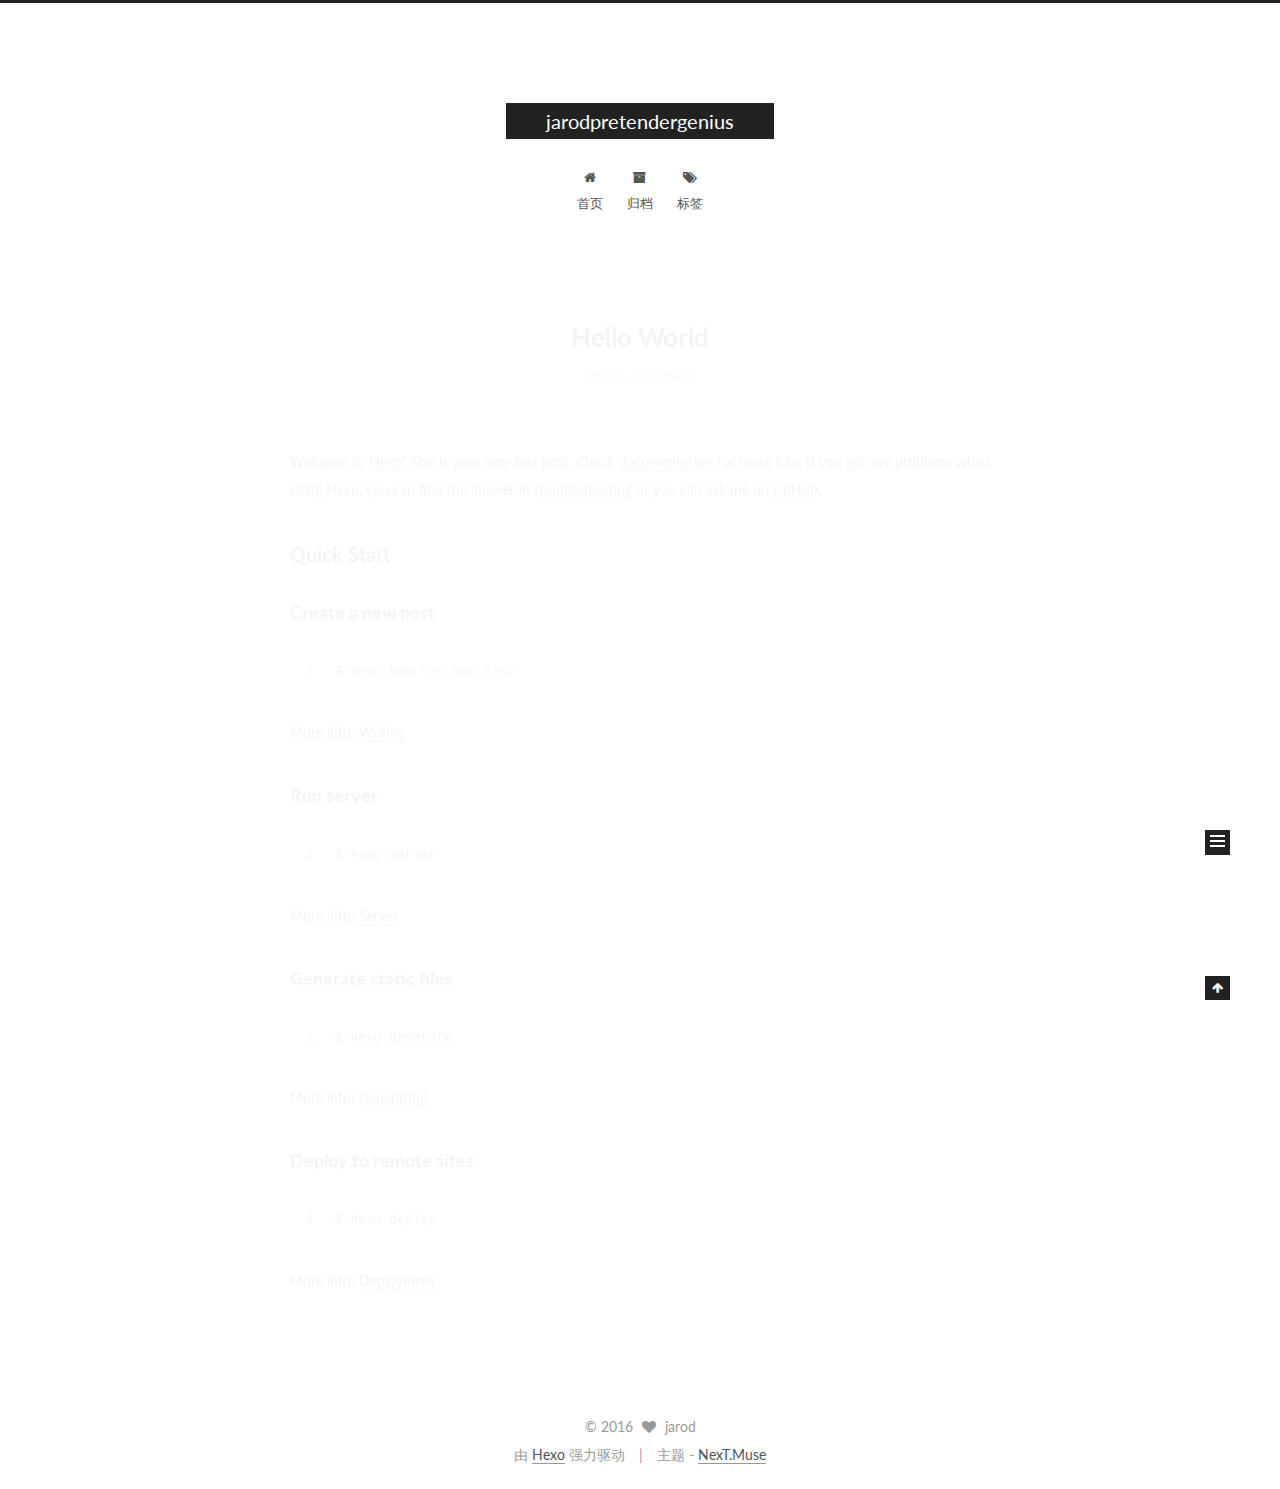
==== index.html @ 6a5ca610 "Site updated: 2016-05-07 13:34:23" ====
<!doctype html>



  


<html class="theme-next muse use-motion">
<head>
  <meta charset="UTF-8"/>
<meta http-equiv="X-UA-Compatible" content="IE=edge,chrome=1" />
<meta name="viewport" content="width=device-width, initial-scale=1, maximum-scale=1"/>



<meta http-equiv="Cache-Control" content="no-transform" />
<meta http-equiv="Cache-Control" content="no-siteapp" />












  <link href="/vendors/fancybox/source/jquery.fancybox.css?v=2.1.5" rel="stylesheet" type="text/css"/>




  
  
  
  

  
    
    
  

  

  

  

  

  
    
    
    <link href="//fonts.googleapis.com/css?family=Lato:300,300italic,400,400italic,700,700italic&subset=latin,latin-ext" rel="stylesheet" type="text/css">
  




<link href="/vendors/font-awesome/css/font-awesome.min.css?v=4.4.0" rel="stylesheet" type="text/css" />

<link href="/css/main.css?v=5.0.1" rel="stylesheet" type="text/css" />


  <meta name="keywords" content="Hexo, NexT" />








  <link rel="shortcut icon" type="image/x-icon" href="/favicon.ico?v=5.0.1" />






<meta name="description">
<meta property="og:type" content="website">
<meta property="og:title" content="jarodpretendergenius">
<meta property="og:url" content="http://yoursite.com/index.html">
<meta property="og:site_name" content="jarodpretendergenius">
<meta property="og:description">
<meta name="twitter:card" content="summary">
<meta name="twitter:title" content="jarodpretendergenius">
<meta name="twitter:description">



<script type="text/javascript" id="hexo.configuration">
  var NexT = window.NexT || {};
  var CONFIG = {
    scheme: 'Muse',
    sidebar: {"position":"left","display":"post"},
    fancybox: true,
    motion: true,
    duoshuo: {
      userId: 0,
      author: '博主'
    }
  };
</script>

  <title> jarodpretendergenius </title>
</head>

<body itemscope itemtype="http://schema.org/WebPage" lang="zh-Hans">

  










  
  
    
  

  <div class="container one-collumn sidebar-position-left 
   page-home 
 ">
    <div class="headband"></div>

    <header id="header" class="header" itemscope itemtype="http://schema.org/WPHeader">
      <div class="header-inner"><div class="site-meta ">
  

  <div class="custom-logo-site-title">
    <a href="/"  class="brand" rel="start">
      <span class="logo-line-before"><i></i></span>
      <span class="site-title">jarodpretendergenius</span>
      <span class="logo-line-after"><i></i></span>
    </a>
  </div>
  <p class="site-subtitle"></p>
</div>

<div class="site-nav-toggle">
  <button>
    <span class="btn-bar"></span>
    <span class="btn-bar"></span>
    <span class="btn-bar"></span>
  </button>
</div>

<nav class="site-nav">
  

  
    <ul id="menu" class="menu">
      
        
        <li class="menu-item menu-item-home">
          <a href="/" rel="section">
            
              <i class="menu-item-icon fa fa-home fa-fw"></i> <br />
            
            首页
          </a>
        </li>
      
        
        <li class="menu-item menu-item-archives">
          <a href="/archives" rel="section">
            
              <i class="menu-item-icon fa fa-archive fa-fw"></i> <br />
            
            归档
          </a>
        </li>
      
        
        <li class="menu-item menu-item-tags">
          <a href="/tags" rel="section">
            
              <i class="menu-item-icon fa fa-tags fa-fw"></i> <br />
            
            标签
          </a>
        </li>
      

      
    </ul>
  

  
</nav>

 </div>
    </header>

    <main id="main" class="main">
      <div class="main-inner">
        <div class="content-wrap">
          <div id="content" class="content">
            
  <section id="posts" class="posts-expand">
    
      

  
  

  
  
  

  <article class="post post-type-normal " itemscope itemtype="http://schema.org/Article">

    
      <header class="post-header">

        
        
          <h1 class="post-title" itemprop="name headline">
            
            
              
                
                <a class="post-title-link" href="/2016/05/04/hello-world/" itemprop="url">
                  Hello World
                </a>
              
            
          </h1>
        

        <div class="post-meta">
          <span class="post-time">
            <span class="post-meta-item-icon">
              <i class="fa fa-calendar-o"></i>
            </span>
            <span class="post-meta-item-text">发表于</span>
            <time itemprop="dateCreated" datetime="2016-05-04T22:57:06+08:00" content="2016-05-04">
              2016-05-04
            </time>
          </span>

          

          
            
          

          

          
          

          
        </div>
      </header>
    


    <div class="post-body" itemprop="articleBody">

      
      

      
        
          
            <p>Welcome to <a href="https://hexo.io/" target="_blank" rel="external">Hexo</a>! This is your very first post. Check <a href="https://hexo.io/docs/" target="_blank" rel="external">documentation</a> for more info. If you get any problems when using Hexo, you can find the answer in <a href="https://hexo.io/docs/troubleshooting.html" target="_blank" rel="external">troubleshooting</a> or you can ask me on <a href="https://github.com/hexojs/hexo/issues" target="_blank" rel="external">GitHub</a>.</p>
<h2 id="Quick-Start"><a href="#Quick-Start" class="headerlink" title="Quick Start"></a>Quick Start</h2><h3 id="Create-a-new-post"><a href="#Create-a-new-post" class="headerlink" title="Create a new post"></a>Create a new post</h3><figure class="highlight bash"><table><tr><td class="gutter"><pre><span class="line">1</span><br></pre></td><td class="code"><pre><span class="line">$ hexo new <span class="string">"My New Post"</span></span><br></pre></td></tr></table></figure>
<p>More info: <a href="https://hexo.io/docs/writing.html" target="_blank" rel="external">Writing</a></p>
<h3 id="Run-server"><a href="#Run-server" class="headerlink" title="Run server"></a>Run server</h3><figure class="highlight bash"><table><tr><td class="gutter"><pre><span class="line">1</span><br></pre></td><td class="code"><pre><span class="line">$ hexo server</span><br></pre></td></tr></table></figure>
<p>More info: <a href="https://hexo.io/docs/server.html" target="_blank" rel="external">Server</a></p>
<h3 id="Generate-static-files"><a href="#Generate-static-files" class="headerlink" title="Generate static files"></a>Generate static files</h3><figure class="highlight bash"><table><tr><td class="gutter"><pre><span class="line">1</span><br></pre></td><td class="code"><pre><span class="line">$ hexo generate</span><br></pre></td></tr></table></figure>
<p>More info: <a href="https://hexo.io/docs/generating.html" target="_blank" rel="external">Generating</a></p>
<h3 id="Deploy-to-remote-sites"><a href="#Deploy-to-remote-sites" class="headerlink" title="Deploy to remote sites"></a>Deploy to remote sites</h3><figure class="highlight bash"><table><tr><td class="gutter"><pre><span class="line">1</span><br></pre></td><td class="code"><pre><span class="line">$ hexo deploy</span><br></pre></td></tr></table></figure>
<p>More info: <a href="https://hexo.io/docs/deployment.html" target="_blank" rel="external">Deployment</a></p>

          
        
      
    </div>

    <div>
      
    </div>

    <div>
      
    </div>

    <footer class="post-footer">
      

      

      
      
        <div class="post-eof"></div>
      
    </footer>
  </article>


    
  </section>

  


          </div>
          


          

        </div>
        
          
  
  <div class="sidebar-toggle">
    <div class="sidebar-toggle-line-wrap">
      <span class="sidebar-toggle-line sidebar-toggle-line-first"></span>
      <span class="sidebar-toggle-line sidebar-toggle-line-middle"></span>
      <span class="sidebar-toggle-line sidebar-toggle-line-last"></span>
    </div>
  </div>

  <aside id="sidebar" class="sidebar">
    <div class="sidebar-inner">

      

      

      <section class="site-overview sidebar-panel  sidebar-panel-active ">
        <div class="site-author motion-element" itemprop="author" itemscope itemtype="http://schema.org/Person">
          <img class="site-author-image" itemprop="image"
               src="/images/default_avatar.jpg"
               alt="jarod" />
          <p class="site-author-name" itemprop="name">jarod</p>
          <p class="site-description motion-element" itemprop="description"></p>
        </div>
        <nav class="site-state motion-element">
          <div class="site-state-item site-state-posts">
            <a href="/archives">
              <span class="site-state-item-count">1</span>
              <span class="site-state-item-name">日志</span>
            </a>
          </div>

          

          

        </nav>

        

        <div class="links-of-author motion-element">
          
        </div>

        
        

        
        

      </section>

      

    </div>
  </aside>


        
      </div>
    </main>

    <footer id="footer" class="footer">
      <div class="footer-inner">
        <div class="copyright" >
  
  &copy; 
  <span itemprop="copyrightYear">2016</span>
  <span class="with-love">
    <i class="fa fa-heart"></i>
  </span>
  <span class="author" itemprop="copyrightHolder">jarod</span>
</div>

<div class="powered-by">
  由 <a class="theme-link" href="http://hexo.io">Hexo</a> 强力驱动
</div>

<div class="theme-info">
  主题 -
  <a class="theme-link" href="https://github.com/iissnan/hexo-theme-next">
    NexT.Muse
  </a>
</div>

        

        
      </div>
    </footer>

    <div class="back-to-top">
      <i class="fa fa-arrow-up"></i>
    </div>
  </div>

  

<script type="text/javascript">
  if (Object.prototype.toString.call(window.Promise) !== '[object Function]') {
    window.Promise = null;
  }
</script>









  



  
  <script type="text/javascript" src="/vendors/jquery/index.js?v=2.1.3"></script>

  
  <script type="text/javascript" src="/vendors/fastclick/lib/fastclick.min.js?v=1.0.6"></script>

  
  <script type="text/javascript" src="/vendors/jquery_lazyload/jquery.lazyload.js?v=1.9.7"></script>

  
  <script type="text/javascript" src="/vendors/velocity/velocity.min.js?v=1.2.1"></script>

  
  <script type="text/javascript" src="/vendors/velocity/velocity.ui.min.js?v=1.2.1"></script>

  
  <script type="text/javascript" src="/vendors/fancybox/source/jquery.fancybox.pack.js?v=2.1.5"></script>


  


  <script type="text/javascript" src="/js/src/utils.js?v=5.0.1"></script>

  <script type="text/javascript" src="/js/src/motion.js?v=5.0.1"></script>



  
  

  

  


  <script type="text/javascript" src="/js/src/bootstrap.js?v=5.0.1"></script>



  



  



  
  
  

  

  

</body>
</html>
---- css/main.css ----
/* normalize.css v3.0.2 | MIT License | git.io/normalize */
html {
  font-family: sans-serif; /* 1 */
  -ms-text-size-adjust: 100%; /* 2 */
  -webkit-text-size-adjust: 100%; /* 2 */
}
body {
  margin: 0;
}
article,
aside,
details,
figcaption,
figure,
footer,
header,
hgroup,
main,
menu,
nav,
section,
summary {
  display: block;
}
audio,
canvas,
progress,
video {
  display: inline-block; /* 1 */
  vertical-align: baseline; /* 2 */
}
audio:not([controls]) {
  display: none;
  height: 0;
}
[hidden],
template {
  display: none;
}
a {
  background-color: transparent;
}
a:active,
a:hover {
  outline: 0;
}
abbr[title] {
  border-bottom: 1px dotted;
}
b,
strong {
  font-weight: bold;
}
dfn {
  font-style: italic;
}
h1 {
  font-size: 2em;
  margin: 0.67em 0;
}
mark {
  background: #ff0;
  color: #000;
}
small {
  font-size: 80%;
}
sub,
sup {
  font-size: 75%;
  line-height: 0;
  position: relative;
  vertical-align: baseline;
}
sup {
  top: -0.5em;
}
sub {
  bottom: -0.25em;
}
img {
  border: 0;
}
svg:not(:root) {
  overflow: hidden;
}
figure {
  margin: 1em 40px;
}
hr {
  -moz-box-sizing: content-box;
  box-sizing: content-box;
  height: 0;
}
pre {
  overflow: auto;
}
code,
kbd,
pre,
samp {
  font-family: monospace, monospace;
  font-size: 1em;
}
button,
input,
optgroup,
select,
textarea {
  color: inherit; /* 1 */
  font: inherit; /* 2 */
  margin: 0; /* 3 */
}
button {
  overflow: visible;
}
button,
select {
  text-transform: none;
}
button,
html input[type="button"],
input[type="reset"],
input[type="submit"] {
  -webkit-appearance: button; /* 2 */
  cursor: pointer; /* 3 */
}
button[disabled],
html input[disabled] {
  cursor: default;
}
button::-moz-focus-inner,
input::-moz-focus-inner {
  border: 0;
  padding: 0;
}
input {
  line-height: normal;
}
input[type="checkbox"],
input[type="radio"] {
  box-sizing: border-box; /* 1 */
  padding: 0; /* 2 */
}
input[type="number"]::-webkit-inner-spin-button,
input[type="number"]::-webkit-outer-spin-button {
  height: auto;
}
input[type="search"] {
  -webkit-appearance: textfield; /* 1 */
  -moz-box-sizing: content-box;
  -webkit-box-sizing: content-box; /* 2 */
  box-sizing: content-box;
}
input[type="search"]::-webkit-search-cancel-button,
input[type="search"]::-webkit-search-decoration {
  -webkit-appearance: none;
}
fieldset {
  border: 1px solid #c0c0c0;
  margin: 0 2px;
  padding: 0.35em 0.625em 0.75em;
}
legend {
  border: 0; /* 1 */
  padding: 0; /* 2 */
}
textarea {
  overflow: auto;
}
optgroup {
  font-weight: bold;
}
table {
  border-collapse: collapse;
  border-spacing: 0;
}
td,
th {
  padding: 0;
}
::selection {
  background: #262a30;
  color: #fff;
}
body {
  position: relative;
  font-family: 'Lato', "PingFang SC", "Microsoft YaHei", sans-serif;
  font-size: 14px;
  line-height: 2;
  color: #555;
  background: #fff;
}
@media (max-width: 767px) {
  body {
    padding-right: 0 !important;
  }
}
@media (min-width: 768px) and (max-width: 991px) {
  body {
    padding-right: 0 !important;
  }
}
@media (min-width: 1600px) {
  body {
    font-size: 16px;
  }
}
h1,
h2,
h3,
h4,
h5,
h6 {
  margin: 0;
  padding: 0;
  font-weight: bold;
  line-height: 1.5;
  font-family: 'Lato', "PingFang SC", "Microsoft YaHei", sans-serif;
}
h2,
h3,
h4,
h5,
h6 {
  margin: 20px 0 15px;
}
h1 {
  font-size: 22px;
}
@media (max-width: 767px) {
  h1 {
    font-size: 18px;
  }
}
h2 {
  font-size: 20px;
}
@media (max-width: 767px) {
  h2 {
    font-size: 16px;
  }
}
h3 {
  font-size: 18px;
}
@media (max-width: 767px) {
  h3 {
    font-size: 14px;
  }
}
h4 {
  font-size: 16px;
}
@media (max-width: 767px) {
  h4 {
    font-size: 12px;
  }
}
h5 {
  font-size: 14px;
}
@media (max-width: 767px) {
  h5 {
    font-size: 10px;
  }
}
h6 {
  font-size: 12px;
}
@media (max-width: 767px) {
  h6 {
    font-size: 8px;
  }
}
p {
  margin: 0 0 25px 0;
}
a {
  color: #555;
  text-decoration: none;
  border-bottom: 1px solid #999;
  word-wrap: break-word;
}
a:hover {
  color: #222;
  border-bottom-color: #222;
}
ul {
  list-style: none;
}
blockquote {
  margin: 0;
  padding: 0;
}
img {
  display: block;
  margin: auto;
  max-width: 100%;
  height: auto;
}
hr {
  margin: 40px 0;
  height: 3px;
  border: none;
  background-color: #ddd;
  background-image: repeating-linear-gradient(-45deg, #fff, #fff 4px, transparent 4px, transparent 8px);
}
blockquote {
  padding: 0 15px;
  color: #666;
  border-left: 4px solid #ddd;
}
blockquote cite::before {
  content: "-";
  padding: 0 5px;
}
dt {
  font-weight: 700;
}
dd {
  margin: 0;
  padding: 0;
}
.text-left {
  text-align: left;
}
.text-center {
  text-align: center;
}
.text-right {
  text-align: right;
}
.text-justify {
  text-align: justify;
}
.text-nowrap {
  white-space: nowrap;
}
.text-lowercase {
  text-transform: lowercase;
}
.text-uppercase {
  text-transform: uppercase;
}
.text-capitalize {
  text-transform: capitalize;
}
.center-block {
  display: block;
  margin-left: auto;
  margin-right: auto;
}
.clearfix:before,
.clearfix:after {
  content: " ";
  display: table;
}
.clearfix:after {
  clear: both;
}
.pullquote {
  width: 45%;
}
.pullquote.left {
  float: left;
  margin-left: 5px;
  margin-right: 10px;
}
.pullquote.right {
  float: right;
  margin-left: 10px;
  margin-right: 5px;
}
.affix.affix.affix {
  position: fixed;
}
.translation {
  margin-top: -20px;
  font-size: 14px;
  color: #999;
}
.scrollbar-measure {
  width: 100px;
  height: 100px;
  overflow: scroll;
  position: absolute;
  top: -9999px;
}
.use-motion .motion-element {
  opacity: 0;
}
#local-search-input {
  padding: 3px;
  border: none;
  text-indent: 14px;
  border-radius: 0;
  width: 140px;
  outline: none;
  border-bottom: 1px solid #999;
  background: inherit;
  opacity: 0.5;
}
#local-search-input:focus {
  opacity: 1;
}
.search-icon {
  position: absolute;
  top: 9px;
}
table {
  margin: 20px 0;
  width: 100%;
  border-collapse: collapse;
  border-spacing: 0;
  border: 1px solid #ddd;
  font-size: 14px;
  table-layout: fixed;
  word-wrap: break-all;
}
table>tbody>tr:nth-of-type(odd) {
  background-color: #f9f9f9;
}
table>tbody>tr:hover {
  background-color: #f5f5f5;
}
caption,
th,
td {
  padding: 8px;
  text-align: left;
  vertical-align: middle;
  font-weight: normal;
}
th,
td {
  border-bottom: 3px solid #ddd;
  border-right: 1px solid #eee;
}
th {
  padding-bottom: 10px;
  font-weight: 700;
}
td {
  border-bottom-width: 1px;
}
html,
body {
  height: 100%;
}
.container {
  position: relative;
  min-height: 100%;
}
.header-inner {
  margin: 0 auto;
  padding: 100px 0 70px;
  width: 700px;
}
@media (min-width: 1600px) {
  .container .header-inner {
    width: 900px;
  }
}
.main {
  padding-bottom: 150px;
}
.main-inner {
  margin: 0 auto;
  width: 700px;
}
@media (min-width: 1600px) {
  .container .main-inner {
    width: 900px;
  }
}
.footer {
  position: absolute;
  left: 0;
  bottom: 0;
  width: 100%;
  min-height: 50px;
}
.footer-inner {
  box-sizing: border-box;
  margin: 20px auto;
  width: 700px;
}
@media (min-width: 1600px) {
  .container .footer-inner {
    width: 900px;
  }
}
pre,
.highlight {
  overflow: auto;
  margin: 20px 0;
  padding: 15px;
  font-size: 13px;
  color: #4d4d4c;
  background: #f7f7f7;
  line-height: 1.6;
}
pre,
code {
  font-family: consolas, Menlo, "PingFang SC", "Microsoft YaHei", monospace;
}
code {
  padding: 2px 4px;
  word-break: break-all;
  color: #555;
  background: #eee;
  border-radius: 4px;
  font-size: 13px;
}
pre code {
  padding: 0;
  color: #4d4d4c;
  background: none;
  text-shadow: none;
}
.highlight pre {
  border: none;
  margin: 0;
  padding: 1px;
}
.highlight table {
  margin: 0;
  width: auto;
  border: none;
}
.highlight td {
  border: none;
  padding: 0;
}
.highlight figcaption {
  font-size: 1em;
  color: #4d4d4c;
  line-height: 1em;
  margin-bottom: 1em;
}
.highlight figcaption:before,
.highlight figcaption:after {
  content: " ";
  display: table;
}
.highlight figcaption:after {
  clear: both;
}
.highlight figcaption a {
  float: right;
  color: #4d4d4c;
}
.highlight figcaption a:hover {
  border-bottom-color: #4d4d4c;
}
.highlight .gutter pre {
  color: #666;
  text-align: right;
  padding-right: 20px;
}
.highlight .line {
  height: 20px;
}
.gist table {
  width: auto;
}
.gist table td {
  border: none;
}
pre .comment {
  color: #8e908c;
}
pre .variable,
pre .attribute,
pre .tag,
pre .regexp,
pre .ruby .constant,
pre .xml .tag .title,
pre .xml .pi,
pre .xml .doctype,
pre .html .doctype,
pre .css .id,
pre .css .class,
pre .css .pseudo {
  color: #c82829;
}
pre .number,
pre .preprocessor,
pre .built_in,
pre .literal,
pre .params,
pre .constant,
pre .command {
  color: #f5871f;
}
pre .ruby .class .title,
pre .css .rules .attribute,
pre .string,
pre .value,
pre .inheritance,
pre .header,
pre .ruby .symbol,
pre .xml .cdata,
pre .special,
pre .number,
pre .formula {
  color: #718c00;
}
pre .title,
pre .css .hexcolor {
  color: #3e999f;
}
pre .function,
pre .python .decorator,
pre .python .title,
pre .ruby .function .title,
pre .ruby .title .keyword,
pre .perl .sub,
pre .javascript .title,
pre .coffeescript .title {
  color: #4271ae;
}
pre .keyword,
pre .javascript .function {
  color: #8959a8;
}
.full-image.full-image.full-image {
  border: none;
  max-width: 100%;
  width: auto;
  margin: 20px auto;
}
@media (min-width: 992px) {
  .full-image.full-image.full-image {
    max-width: none;
    width: 126%;
    margin: 0 -13%;
  }
}
.blockquote-center,
.page-home .post-type-quote blockquote,
.page-post-detail .post-type-quote blockquote {
  position: relative;
  margin: 40px 0;
  padding: 0;
  border-left: none;
  text-align: center;
}
.blockquote-center::before,
.page-home .post-type-quote blockquote::before,
.page-post-detail .post-type-quote blockquote::before,
.blockquote-center::after,
.page-home .post-type-quote blockquote::after,
.page-post-detail .post-type-quote blockquote::after {
  position: absolute;
  content: ' ';
  display: block;
  width: 100%;
  height: 24px;
  opacity: 0.2;
  background-repeat: no-repeat;
  background-position: 0 -6px;
  background-size: 22px 22px;
}
.blockquote-center::before,
.page-home .post-type-quote blockquote::before,
.page-post-detail .post-type-quote blockquote::before {
  top: -20px;
  background-image: url("../images/quote-l.svg");
  border-top: 1px solid #ccc;
}
.blockquote-center::after,
.page-home .post-type-quote blockquote::after,
.page-post-detail .post-type-quote blockquote::after {
  bottom: -20px;
  background-image: url("../images/quote-r.svg");
  border-bottom: 1px solid #ccc;
  background-position: 100% 8px;
}
.blockquote-center p,
.page-home .post-type-quote blockquote p,
.page-post-detail .post-type-quote blockquote p,
.blockquote-center div,
.page-home .post-type-quote blockquote div,
.page-post-detail .post-type-quote blockquote div {
  text-align: center;
}
.post .post-body .group-picture img {
  box-sizing: border-box;
  padding: 0 3px;
  border: none;
}
.post .group-picture-row {
  overflow: hidden;
  margin-top: 6px;
}
.post .group-picture-row:first-child {
  margin-top: 0;
}
.post .group-picture-column {
  float: left;
}
.page-post-detail .post-body .group-picture-column {
  float: none;
  margin-top: 10px;
  width: auto !important;
}
.page-post-detail .post-body .group-picture-column img {
  margin: 0 auto;
}
.page-archive .group-picture-container {
  overflow: hidden;
}
.page-archive .group-picture-row {
  float: left;
}
.page-archive .group-picture-row:first-child {
  margin-top: 6px;
}
.page-archive .group-picture-column {
  max-width: 150px;
  max-height: 150px;
}
.btn {
  display: inline-block;
  padding: 0 20px;
  font-size: 14px;
  color: #fff;
  background: #222;
  border: 2px solid #222;
  text-decoration: none;
  border-radius: 0;
  transition-property: background-color;
  transition-duration: 0.2s;
  transition-timing-function: ease-in-out;
  transition-delay: 0s;
}
.btn:hover,
.post-more-link .btn:hover {
  border-color: #222;
  color: #222;
  background: #fff;
}
.btn-bar {
  display: block;
  width: 22px;
  height: 2px;
  background: #555;
  border-radius: 1px;
}
.btn-bar+.btn-bar {
  margin-top: 4px;
}
.pagination {
  margin: 120px 0 40px;
  text-align: center;
  border-top: 1px solid #eee;
}
.page-number-basic,
.pagination .prev,
.pagination .next,
.pagination .page-number,
.pagination .space {
  display: inline-block;
  position: relative;
  top: -1px;
  margin: 0 10px;
  padding: 0 10px;
  line-height: 30px;
}
@media (max-width: 767px) {
  .page-number-basic,
  .pagination .prev,
  .pagination .next,
  .pagination .page-number,
  .pagination .space {
    margin: 0 5px;
  }
}
.pagination .prev,
.pagination .next,
.pagination .page-number {
  border-bottom: 0;
  border-top: 1px solid #eee;
  transition-property: border-color;
  transition-duration: 0.2s;
  transition-timing-function: ease-in-out;
  transition-delay: 0s;
}
.pagination .prev:hover,
.pagination .next:hover,
.pagination .page-number:hover {
  border-top-color: #222;
}
.pagination .space {
  padding: 0;
  margin: 0;
}
.pagination .prev {
  margin-left: 0;
}
.pagination .next {
  margin-right: 0;
}
.pagination .page-number.current {
  color: #fff;
  background: #ccc;
  border-top-color: #ccc;
}
@media (max-width: 767px) {
  .pagination {
    border-top: none;
  }
  .pagination .prev,
  .pagination .next,
  .pagination .page-number {
    margin-bottom: 10px;
    border-top: 0;
    border-bottom: 1px solid #eee;
  }
  .pagination .prev:hover,
  .pagination .next:hover,
  .pagination .page-number:hover {
    border-bottom-color: #222;
  }
}
.comments {
  margin: 60px 20px 0;
}
.tag-cloud {
  text-align: center;
}
.tag-cloud a {
  display: inline-block;
  margin: 10px;
}
.back-to-top {
  box-sizing: border-box;
  position: fixed;
  bottom: -100px;
  right: 50px;
  z-index: 1050;
  padding: 0 6px;
  width: 25px;
  background: #222;
  font-size: 12px;
  opacity: 1;
  color: #fff;
  cursor: pointer;
  text-align: center;
  -webkit-transform: translateZ(0);
  transition-property: bottom;
  transition-duration: 0.2s;
  transition-timing-function: ease-in-out;
  transition-delay: 0s;
}
@media (max-width: 767px) {
  .back-to-top {
    display: none;
  }
}
@media (min-width: 768px) and (max-width: 991px) {
  .back-to-top {
    display: none;
  }
}
.back-to-top.back-to-top-on {
  bottom: 19px;
}
.header {
  background: #fff;
}
.header-inner {
  position: relative;
}
.headband {
  height: 3px;
  background: #222;
}
.site-meta {
  margin: 0;
  text-align: center;
}
@media (max-width: 767px) {
  .site-meta {
    text-align: center;
  }
}
.brand {
  position: relative;
  display: inline-block;
  padding: 0 40px;
  color: #fff;
  background: #222;
  border-bottom: none;
}
.brand:hover {
  color: #fff;
}
.logo {
  display: inline-block;
  margin-right: 5px;
  line-height: 36px;
  vertical-align: top;
}
.site-title {
  display: inline-block;
  vertical-align: top;
  line-height: 36px;
  font-size: 20px;
  font-weight: normal;
  font-family: 'Lato', "PingFang SC", "Microsoft YaHei", sans-serif;
}
.site-subtitle {
  margin-top: 10px;
  font-size: 13px;
  color: #999;
}
.use-motion .brand {
  opacity: 0;
}
.use-motion .logo,
.use-motion .site-title,
.use-motion .site-subtitle {
  opacity: 0;
  position: relative;
  top: -10px;
}
.site-nav-toggle {
  display: none;
  position: absolute;
  top: 10px;
  left: 10px;
}
@media (max-width: 767px) {
  .site-nav-toggle {
    display: block;
  }
}
.site-nav-toggle button {
  margin-top: 2px;
  padding: 9px 10px;
  background: transparent;
  border: none;
}
@media (max-width: 767px) {
  .site-nav {
    display: none;
    margin: 0 -10px;
    padding: 0 10px;
    clear: both;
    border-top: 1px solid #ddd;
  }
}
@media (min-width: 768px) and (max-width: 991px) {
  .site-nav {
    display: block !important;
  }
}
@media (min-width: 992px) {
  .site-nav {
    display: block !important;
  }
}
.menu {
  margin-top: 20px;
  padding-left: 0;
  text-align: center;
}
.menu .menu-item {
  display: inline-block;
  margin: 0 10px;
}
@media screen and (max-width: 767px) {
  .menu .menu-item {
    margin-top: 10px;
  }
}
.menu .menu-item a {
  display: block;
  font-size: 13px;
  text-transform: capitalize;
  line-height: inherit;
  border-bottom: 1px solid transparent;
  transition-property: border-color;
  transition-duration: 0.2s;
  transition-timing-function: ease-in-out;
  transition-delay: 0s;
}
.menu .menu-item a:hover {
  border-bottom-color: #222;
}
.menu .menu-item .fa {
  margin-right: 5px;
}
.use-motion .menu-item {
  opacity: 0;
}
.post-body {
  font-family: 'Lato', "PingFang SC", "Microsoft YaHei", sans-serif;
}
@media (max-width: 767px) {
  .post-body {
    word-break: break-word;
  }
}
.post-body .fancybox img {
  display: block !important;
  margin: 0 auto;
  cursor: pointer;
  cursor: zoom-in;
  cursor: -webkit-zoom-in;
}
.post-body .image-caption,
.post-body .figure .caption {
  margin: 10px auto 15px;
  text-align: center;
  font-size: 14px;
  color: #999;
  font-weight: bold;
  line-height: 1;
}
.post-sticky-flag {
  display: inline-block;
  font-size: 16px;
  -ms-transform: rotate(30deg);
  -webkit-transform: rotate(30deg);
  -moz-transform: rotate(30deg);
  -ms-transform: rotate(30deg);
  -o-transform: rotate(30deg);
  transform: rotate(30deg);
}
.posts-expand {
  padding-top: 40px;
}
@media (max-width: 767px) {
  .posts-expand {
    margin: 0 20px;
  }
  .post-body pre,
  .post-body .highlight {
    padding: 10px;
  }
  .post-body pre .gutter pre,
  .post-body .highlight .gutter pre {
    padding-right: 10px;
  }
}
@media (min-width: 992px) {
  .posts-expand .post-body {
    text-align: justify;
  }
}
.posts-expand .post-body h2,
.posts-expand .post-body h3,
.posts-expand .post-body h4,
.posts-expand .post-body h5,
.posts-expand .post-body h6 {
  padding-top: 10px;
}
.posts-expand .post-body h2 .header-anchor,
.posts-expand .post-body h3 .header-anchor,
.posts-expand .post-body h4 .header-anchor,
.posts-expand .post-body h5 .header-anchor,
.posts-expand .post-body h6 .header-anchor {
  float: right;
  margin-left: 10px;
  color: #ccc;
  border-bottom-style: none;
  visibility: hidden;
}
.posts-expand .post-body h2 .header-anchor:hover,
.posts-expand .post-body h3 .header-anchor:hover,
.posts-expand .post-body h4 .header-anchor:hover,
.posts-expand .post-body h5 .header-anchor:hover,
.posts-expand .post-body h6 .header-anchor:hover {
  color: inherit;
}
.posts-expand .post-body h2:hover .header-anchor,
.posts-expand .post-body h3:hover .header-anchor,
.posts-expand .post-body h4:hover .header-anchor,
.posts-expand .post-body h5:hover .header-anchor,
.posts-expand .post-body h6:hover .header-anchor {
  visibility: visible;
}
.posts-expand .post-body ul li {
  list-style: circle;
}
.posts-expand .post-body img {
  box-sizing: border-box;
  margin: auto;
  padding: 3px;
  border: 1px solid #ddd;
}
.posts-expand .fancybox img {
  margin: 0 auto;
}
@media (max-width: 767px) {
  .posts-collapse {
    margin: 0 20px;
  }
  .posts-collapse .post-title,
  .posts-collapse .post-meta {
    display: block;
    width: auto;
    text-align: left;
  }
}
.posts-collapse {
  position: relative;
  z-index: 1010;
  margin-left: 55px;
}
.posts-collapse::after {
  content: " ";
  position: absolute;
  top: 20px;
  left: 0;
  margin-left: -2px;
  width: 4px;
  height: 100%;
  background: #f5f5f5;
  z-index: -1;
}
@media (max-width: 767px) {
  .posts-collapse {
    margin: 0 20px;
  }
}
.posts-collapse .collection-title {
  position: relative;
  margin: 60px 0;
}
.posts-collapse .collection-title h2 {
  margin-left: 20px;
}
.posts-collapse .collection-title small {
  color: #bbb;
}
.posts-collapse .collection-title::before {
  content: " ";
  position: absolute;
  left: 0;
  top: 50%;
  margin-left: -4px;
  margin-top: -4px;
  width: 8px;
  height: 8px;
  background: #bbb;
  border-radius: 50%;
}
.posts-collapse .post {
  margin: 30px 0;
}
.posts-collapse .post-header {
  position: relative;
  transition-duration: 0.2s;
  transition-timing-function: ease-in-out;
  transition-delay: 0s;
  transition-property: border;
  border-bottom: 1px dashed #ccc;
}
.posts-collapse .post-header::before {
  content: " ";
  position: absolute;
  left: 0;
  top: 12px;
  width: 6px;
  height: 6px;
  margin-left: -4px;
  background: #bbb;
  border-radius: 50%;
  border: 1px solid #fff;
  transition-duration: 0.2s;
  transition-timing-function: ease-in-out;
  transition-delay: 0s;
  transition-property: background;
}
.posts-collapse .post-header:hover {
  border-bottom-color: #666;
}
.posts-collapse .post-header:hover::before {
  background: #222;
}
.posts-collapse .post-meta {
  position: absolute;
  font-size: 12px;
  left: 20px;
  top: 5px;
}
.posts-collapse .post-comments-count {
  display: none;
}
.posts-collapse .post-title {
  margin-left: 60px;
  font-size: 16px;
  font-weight: normal;
  line-height: inherit;
}
.posts-collapse .post-title::after {
  margin-left: 3px;
  opacity: 0.6;
}
.posts-collapse .post-title a {
  color: #666;
  border-bottom: none;
}
.page-home .post-type-quote .post-header,
.page-post-detail .post-type-quote .post-header,
.page-home .post-type-quote .post-tags,
.page-post-detail .post-type-quote .post-tags {
  display: none;
}
.posts-expand .post-title {
  font-size: 26px;
  text-align: center;
  word-break: break-word;
}
@media (max-width: 767px) {
  .posts-expand .post-title {
    font-size: 22px;
  }
}
.posts-expand .post-title-link {
  display: inline-block;
  position: relative;
  color: #555;
  border-bottom: none;
  line-height: 1.2;
  vertical-align: top;
}
.posts-expand .post-title-link::before {
  content: "";
  position: absolute;
  width: 100%;
  height: 2px;
  bottom: 0;
  left: 0;
  background-color: #000;
  visibility: hidden;
  -webkit-transform: scaleX(0);
  -moz-transform: scaleX(0);
  -ms-transform: scaleX(0);
  -o-transform: scaleX(0);
  transform: scaleX(0);
  transition-duration: 0.2s;
  transition-timing-function: ease-in-out;
  transition-delay: 0s;
}
.posts-expand .post-title-link:hover::before {
  visibility: visible;
  -webkit-transform: scaleX(1);
  -moz-transform: scaleX(1);
  -ms-transform: scaleX(1);
  -o-transform: scaleX(1);
  transform: scaleX(1);
}
.posts-expand .post-title-link .fa {
  font-size: 16px;
}
.posts-expand .post-meta {
  margin: 3px 0 60px 0;
  color: #999;
  font-family: 'Lato', "PingFang SC", "Microsoft YaHei", sans-serif;
  font-size: 12px;
  text-align: center;
}
.posts-expand .post-meta .post-category-list {
  display: inline-block;
  margin: 0;
  padding: 3px;
}
.posts-expand .post-meta .post-category-list-link {
  color: #999;
}
.post-meta-item-icon {
  display: none;
  margin-right: 3px;
}
@media (min-width: 768px) and (max-width: 991px) {
  .post-meta-item-icon {
    display: inline-block;
  }
}
@media (max-width: 767px) {
  .post-meta-item-icon {
    display: inline-block;
  }
}
@media (min-width: 768px) and (max-width: 991px) {
  .post-meta-item-text {
    display: none;
  }
}
@media (max-width: 767px) {
  .post-meta-item-text {
    display: none;
  }
}
@media (max-width: 767px) {
  .posts-expand .post-comments-count {
    display: none;
  }
}
.post-more-link {
  margin-top: 50px;
}
.post-more-link .btn {
  color: #fff;
  font-size: 14px;
  background: #222;
  border-radius: 0;
  line-height: 2;
}
.posts-expand .post-tags {
  margin-top: 40px;
  text-align: center;
}
.posts-expand .post-tags a {
  display: inline-block;
  margin-right: 10px;
  font-size: 13px;
}
.post-nav {
  overflow: hidden;
  margin-top: 60px;
  padding: 10px;
  white-space: nowrap;
  border-top: 1px solid #eee;
}
.post-nav-item {
  display: inline-block;
  width: 50%;
  white-space: normal;
}
.post-nav-item a {
  position: relative;
  display: inline-block;
  line-height: 25px;
  font-size: 14px;
  color: #555;
  border-bottom: none;
}
.post-nav-item a:hover {
  color: #222;
  border-bottom: none;
}
.post-nav-item a:active {
  top: 2px;
}
.post-nav-item a i {
  font-size: 12px;
}
.post-nav-prev {
  text-align: right;
}
.posts-expand .post-eof {
  display: block;
  margin: 80px auto 60px;
  width: 8%;
  height: 1px;
  background: #ccc;
  text-align: center;
}
.post:last-child .post-eof.post-eof.post-eof {
  display: none;
}
.post-gallery {
  display: table;
  table-layout: fixed;
  width: 100%;
  border-collapse: separate;
}
.post-gallery-row {
  display: table-row;
}
.post-gallery .post-gallery-img {
  display: table-cell;
  text-align: center;
  vertical-align: middle;
  border: none;
}
.post-gallery .post-gallery-img img {
  max-width: 100%;
  max-height: 100%;
  border: none;
}
.fancybox-close,
.fancybox-close:hover {
  border: none;
}
.sidebar {
  position: fixed;
  right: 0;
  top: 0;
  bottom: 0;
  width: 0;
  z-index: 1040;
  box-shadow: inset 0 2px 6px #000;
  background: #222;
  -webkit-transform: translateZ(0);
}
.sidebar a {
  color: #999;
  border-bottom-color: #555;
}
.sidebar a:hover {
  color: #eee;
}
@media (min-width: 768px) and (max-width: 991px) {
  .sidebar {
    display: none !important;
  }
}
@media (max-width: 767px) {
  .sidebar {
    display: none !important;
  }
}
.sidebar-inner {
  position: relative;
  padding: 20px 10px;
  color: #999;
  text-align: center;
}
.sidebar-toggle {
  position: fixed;
  right: 50px;
  bottom: 45px;
  width: 15px;
  height: 15px;
  padding: 5px;
  background: #222;
  line-height: 0;
  z-index: 1050;
  cursor: pointer;
  -webkit-transform: translateZ(0);
}
@media (min-width: 768px) and (max-width: 991px) {
  .sidebar-toggle {
    display: none;
  }
}
@media (max-width: 767px) {
  .sidebar-toggle {
    display: none;
  }
}
.sidebar-toggle-line {
  position: relative;
  display: inline-block;
  vertical-align: top;
  height: 2px;
  width: 100%;
  background: #fff;
  margin-top: 3px;
}
.sidebar-toggle-line:first-child {
  margin-top: 0;
}
.site-author-image {
  display: block;
  margin: 0 auto;
  max-width: 96px;
  height: auto;
  border: 2px solid #333;
  padding: 2px;
}
.site-author-name {
  margin: 5px 0 0;
  color: #f5f5f5;
}
.site-description {
  margin-top: 5px;
  font-size: 14px;
  color: #999;
}
.site-state {
  overflow: hidden;
  line-height: 1.4;
  white-space: nowrap;
}
.site-state-item {
  display: inline-block;
  padding: 0 15px;
  border-left: 1px solid #333;
}
.site-state-item:first-child {
  border-left: none;
}
.site-state-item a {
  border-bottom: none;
}
.site-state-item-count {
  display: block;
  text-align: center;
  color: inherit;
  font-weight: 600;
  font-size: 18px;
}
.site-state-item-name {
  font-size: 13px;
  color: inherit;
}
.feed-link {
  margin-top: 20px;
}
.feed-link a {
  display: inline-block;
  padding: 0 15px;
  color: #fc6423;
  border: 1px solid #fc6423;
  border-radius: 4px;
}
.feed-link a i {
  color: #fc6423;
  font-size: 14px;
}
.feed-link a:hover {
  color: #fff;
  background: #fc6423;
}
.feed-link a:hover i {
  color: #fff;
}
.links-of-author {
  margin-top: 20px;
}
.links-of-author a {
  display: inline-block;
  vertical-align: middle;
  margin-right: 10px;
  margin-bottom: 10px;
  border-bottom-color: #555;
  font-size: 13px;
}
.links-of-author a:before {
  display: inline-block;
  vertical-align: middle;
  margin-right: 3px;
  content: " ";
  width: 4px;
  height: 4px;
  border-radius: 50%;
  background: #6cffff;
}
.links-of-blogroll {
  font-size: 13px;
}
.links-of-blogroll-title {
  margin-top: 20px;
  font-size: 14px;
  font-weight: 600;
}
.links-of-blogroll-list {
  margin: 0;
  padding: 0;
}
.links-of-blogroll-item {
  padding: 2px 10px;
}
.sidebar-nav {
  margin: 0 0 20px;
  padding-left: 0;
}
.sidebar-nav li {
  display: inline-block;
  cursor: pointer;
  border-bottom: 1px solid transparent;
  font-size: 14px;
  color: #555;
}
.sidebar-nav li:hover {
  color: #f5f5f5;
}
.page-post-detail .sidebar-nav-toc {
  padding: 0 5px;
}
.page-post-detail .sidebar-nav-overview {
  margin-left: 10px;
}
.sidebar-nav .sidebar-nav-active {
  color: #87daff;
  border-bottom-color: #87daff;
}
.sidebar-nav .sidebar-nav-active:hover {
  color: #87daff;
}
.sidebar-panel {
  display: none;
}
.sidebar-panel-active {
  display: block;
}
.post-toc-empty {
  font-size: 14px;
  color: #666;
}
.post-toc-wrap {
  overflow: hidden;
}
.post-toc {
  overflow: auto;
}
.post-toc ol {
  margin: 0;
  padding: 0 2px 5px 10px;
  text-align: left;
  list-style: none;
  font-size: 14px;
}
.post-toc ol > ol {
  padding-left: 0;
}
.post-toc ol a {
  transition-duration: 0.2s;
  transition-timing-function: ease-in-out;
  transition-delay: 0s;
  transition-property: all;
  color: #999;
  border-bottom-color: #555;
}
.post-toc ol a:hover {
  color: #ccc;
  border-bottom-color: #ccc;
}
.post-toc .nav-item {
  overflow: hidden;
  text-overflow: ellipsis;
  white-space: nowrap;
  line-height: 1.8;
}
.post-toc .nav .nav-child {
  display: none;
}
.post-toc .nav .active > .nav-child {
  display: block;
}
.post-toc .nav .active-current > .nav-child {
  display: block;
}
.post-toc .nav .active-current > .nav-child > .nav-item {
  display: block;
}
.post-toc .nav .active > a {
  color: #87daff;
  border-bottom-color: #87daff;
}
.post-toc .nav .active-current > a {
  color: #87daff;
}
.post-toc .nav .active-current > a:hover {
  color: #87daff;
}
.footer {
  font-size: 14px;
  color: #999;
}
.footer img {
  border: none;
}
.footer-inner {
  text-align: center;
}
.with-love {
  display: inline-block;
  margin: 0 5px;
}
.powered-by,
.theme-info {
  display: inline-block;
}
.powered-by {
  margin-right: 10px;
}
.powered-by::after {
  content: "|";
  padding-left: 10px;
}
.cc-license {
  margin-top: 10px;
  text-align: center;
}
.cc-license .cc-opacity {
  opacity: 0.7;
  border-bottom: none;
}
.cc-license .cc-opacity:hover {
  opacity: 0.9;
}
.cc-license img {
  display: inline-block;
}
.theme-next #ds-thread #ds-reset {
  color: #555;
}
.theme-next #ds-thread #ds-reset .ds-replybox {
  margin-bottom: 30px;
}
.theme-next #ds-thread #ds-reset .ds-replybox .ds-avatar,
.theme-next #ds-reset .ds-avatar img {
  box-shadow: none;
}
.theme-next #ds-thread #ds-reset .ds-textarea-wrapper {
  border-color: #c7d4e1;
  background: none;
  border-top-right-radius: 3px;
  border-top-left-radius: 3px;
}
.theme-next #ds-thread #ds-reset .ds-textarea-wrapper textarea {
  height: 60px;
}
.theme-next #ds-reset .ds-rounded-top {
  border-radius: 0;
}
.theme-next #ds-thread #ds-reset .ds-post-toolbar {
  box-sizing: border-box;
  border: 1px solid #c7d4e1;
  background: #f6f8fa;
}
.theme-next #ds-thread #ds-reset .ds-post-options {
  height: 40px;
  border: none;
  background: none;
}
.theme-next #ds-thread #ds-reset .ds-toolbar-buttons {
  top: 11px;
}
.theme-next #ds-thread #ds-reset .ds-sync {
  top: 5px;
}
.theme-next #ds-thread #ds-reset .ds-post-button {
  top: 4px;
  right: 5px;
  width: 90px;
  height: 30px;
  border: 1px solid #c5ced7;
  border-radius: 3px;
  background-image: linear-gradient(#fbfbfc, #f5f7f9);
  color: #60676d;
}
.theme-next #ds-thread #ds-reset .ds-post-button:hover {
  background-position: 0 -30px;
  color: #60676d;
}
.theme-next #ds-thread #ds-reset .ds-comments-info {
  padding: 10px 0;
}
.theme-next #ds-thread #ds-reset .ds-sort {
  display: none;
}
.theme-next #ds-thread #ds-reset li.ds-tab a.ds-current {
  border: none;
  background: #f6f8fa;
  color: #60676d;
}
.theme-next #ds-thread #ds-reset li.ds-tab a.ds-current:hover {
  background-color: #e9f0f7;
  color: #60676d;
}
.theme-next #ds-thread #ds-reset li.ds-tab a {
  border-radius: 2px;
  padding: 5px;
}
.theme-next #ds-thread #ds-reset .ds-login-buttons p {
  color: #999;
  line-height: 36px;
}
.theme-next #ds-thread #ds-reset .ds-login-buttons .ds-service-list li {
  height: 28px;
}
.theme-next #ds-thread #ds-reset .ds-service-list a {
  background: none;
  padding: 5px;
  border: 1px solid;
  border-radius: 3px;
  text-align: center;
}
.theme-next #ds-thread #ds-reset .ds-service-list a:hover {
  color: #fff;
  background: #666;
}
.theme-next #ds-thread #ds-reset .ds-service-list .ds-weibo {
  color: #fc9b00;
  border-color: #fc9b00;
}
.theme-next #ds-thread #ds-reset .ds-service-list .ds-weibo:hover {
  background: #fc9b00;
}
.theme-next #ds-thread #ds-reset .ds-service-list .ds-qq {
  color: #60a3ec;
  border-color: #60a3ec;
}
.theme-next #ds-thread #ds-reset .ds-service-list .ds-qq:hover {
  background: #60a3ec;
}
.theme-next #ds-thread #ds-reset .ds-service-list .ds-renren {
  color: #2e7ac4;
  border-color: #2e7ac4;
}
.theme-next #ds-thread #ds-reset .ds-service-list .ds-renren:hover {
  background: #2e7ac4;
}
.theme-next #ds-thread #ds-reset .ds-service-list .ds-douban {
  color: #37994c;
  border-color: #37994c;
}
.theme-next #ds-thread #ds-reset .ds-service-list .ds-douban:hover {
  background: #37994c;
}
.theme-next #ds-thread #ds-reset .ds-service-list .ds-kaixin {
  color: #fef20d;
  border-color: #fef20d;
}
.theme-next #ds-thread #ds-reset .ds-service-list .ds-kaixin:hover {
  background: #fef20d;
}
.theme-next #ds-thread #ds-reset .ds-service-list .ds-netease {
  color: #f00;
  border-color: #f00;
}
.theme-next #ds-thread #ds-reset .ds-service-list .ds-netease:hover {
  background: #f00;
}
.theme-next #ds-thread #ds-reset .ds-service-list .ds-sohu {
  color: #ffcb05;
  border-color: #ffcb05;
}
.theme-next #ds-thread #ds-reset .ds-service-list .ds-sohu:hover {
  background: #ffcb05;
}
.theme-next #ds-thread #ds-reset .ds-service-list .ds-baidu {
  color: #2831e0;
  border-color: #2831e0;
}
.theme-next #ds-thread #ds-reset .ds-service-list .ds-baidu:hover {
  background: #2831e0;
}
.theme-next #ds-thread #ds-reset .ds-service-list .ds-google {
  color: #166bec;
  border-color: #166bec;
}
.theme-next #ds-thread #ds-reset .ds-service-list .ds-google:hover {
  background: #166bec;
}
.theme-next #ds-thread #ds-reset .ds-service-list .ds-weixin {
  color: #00ce0d;
  border-color: #00ce0d;
}
.theme-next #ds-thread #ds-reset .ds-service-list .ds-weixin:hover {
  background: #00ce0d;
}
.theme-next #ds-thread #ds-reset .ds-service-list .ds-more-services {
  border: none;
}
.theme-next #ds-thread #ds-reset .ds-service-list .ds-more-services:hover {
  background: none;
}
.theme-next #ds-reset .duoshuo-ua-admin {
  display: inline-block;
  color: #f00;
}
.theme-next #ds-reset .duoshuo-ua-platform,
.theme-next #ds-reset .duoshuo-ua-browser {
  color: #ccc;
}
.theme-next #ds-reset .duoshuo-ua-platform .fa,
.theme-next #ds-reset .duoshuo-ua-browser .fa {
  display: inline-block;
  margin-right: 3px;
}
.theme-next #ds-reset .duoshuo-ua-separator {
  display: inline-block;
  margin-left: 5px;
}
.theme-next .this_ua {
  background-color: #ccc !important;
  border-radius: 4px;
  padding: 0 5px !important;
  margin: 1px 1px !important;
  border: 1px solid #bbb !important;
  color: #fff;
  display: inline-block !important;
}
.theme-next .this_ua.admin {
  background-color: #d9534f !important;
  border-color: #d9534f !important;
}
.theme-next .this_ua.platform.iOS,
.theme-next .this_ua.platform.Mac,
.theme-next .this_ua.platform.Windows {
  background-color: #39b3d7 !important;
  border-color: #46b8da !important;
}
.theme-next .this_ua.platform.Linux {
  background-color: #3a3a3a !important;
  border-color: #1f1f1f !important;
}
.theme-next .this_ua.platform.Android {
  background-color: #00c47d !important;
  border-color: #01b171 !important;
}
.theme-next .this_ua.browser.Mobile,
.theme-next .this_ua.browser.Chrome {
  background-color: #5cb85c !important;
  border-color: #4cae4c !important;
}
.theme-next .this_ua.browser.Firefox {
  background-color: #f0ad4e !important;
  border-color: #eea236 !important;
}
.theme-next .this_ua.browser.Maxthon,
.theme-next .this_ua.browser.IE {
  background-color: #428bca !important;
  border-color: #357ebd !important;
}
.theme-next .this_ua.browser.baidu,
.theme-next .this_ua.browser.UCBrowser,
.theme-next .this_ua.browser.Opera {
  background-color: #d9534f !important;
  border-color: #d43f3a !important;
}
.theme-next .this_ua.browser.Android,
.theme-next .this_ua.browser.QQBrowser {
  background-color: #78ace9 !important;
  border-color: #4cae4c !important;
}
.post-spread {
  margin-top: 20px;
  text-align: center;
}
.jiathis_style {
  display: inline-block;
}
.jiathis_style a {
  border: none;
}
.post-spread {
  margin-top: 20px;
  text-align: center;
}
.bdshare-slide-button-box a {
  border: none;
}
.bdsharebuttonbox {
  display: inline-block;
}
.bdsharebuttonbox a {
  border: none;
}
ul.search-result-list {
  padding-left: 0px;
  margin: 0px 5px 0px 8px;
}
p.search-result {
  border-bottom: 1px dashed #ccc;
  padding: 5px 0;
}
a.search-result-title {
  font-weight: bold;
}
a.search-result {
  border-bottom: transparent;
  display: block;
  white-space: nowrap;
  overflow: hidden;
  text-overflow: ellipsis;
}
.search-keyword {
  border-bottom: 1px dashed #4088b8;
  font-weight: bold;
}
#local-search-result {
  height: 90%;
  overflow: auto;
}
.popup {
  display: none;
  position: fixed;
  top: 10%;
  left: 50%;
  width: 700px;
  height: 80%;
  margin-left: -350px;
  padding: 3px 0 0 10px;
  background: #fff;
  color: #333;
  z-index: 9999;
  border-radius: 5px;
}
@media (max-width: 767px) {
  .popup {
    padding: 3px;
    top: 0;
    left: 0;
    margin: 0;
    width: 100%;
    height: 100%;
    border-radius: 0px;
  }
}
.popoverlay {
  position: fixed;
  width: 100%;
  height: 100%;
  top: 0px;
  left: 0px;
  z-index: 2080;
  background-color: rgba(0,0,0,0.3);
}
#local-search-input {
  margin-bottom: 10px;
  width: 50%;
}
.popup-btn-close {
  position: absolute;
  top: 6px;
  right: 14px;
  color: #4ebd79;
  font-size: 14px;
  font-weight: bold;
  text-transform: uppercase;
  cursor: pointer;
}
#no-result {
  position: absolute;
  left: 44%;
  top: 42%;
  color: #ccc;
}
.site-uv,
.site-pv,
.page-pv {
  display: inline-block;
}
.site-uv .busuanzi-value,
.site-pv .busuanzi-value,
.page-pv .busuanzi-value {
  margin: 0 5px;
}
.site-uv {
  margin-right: 10px;
}
.site-uv::after {
  content: "|";
  padding-left: 10px;
}
.use-motion .post {
  opacity: 0;
}
.page-archive .archive-page-counter {
  position: relative;
  top: 3px;
  left: 20px;
}
@media (max-width: 767px) {
  .page-archive .archive-page-counter {
    top: 5px;
  }
}
.page-archive .posts-collapse .archive-move-on {
  position: absolute;
  top: 11px;
  left: 0;
  margin-left: -6px;
  width: 10px;
  height: 10px;
  opacity: 0.5;
  background: #555;
  border: 1px solid #fff;
  border-radius: 50%;
}
.category-all-page .category-all-title {
  text-align: center;
}
.category-all-page .category-all {
  margin-top: 20px;
}
.category-all-page .category-list {
  margin: 0;
  padding: 0;
  list-style: none;
}
.category-all-page .category-list-item {
  margin: 5px 10px;
}
.category-all-page .category-list-count {
  color: #bbb;
}
.category-all-page .category-list-count:before {
  display: inline;
  content: " (";
}
.category-all-page .category-list-count:after {
  display: inline;
  content: ") ";
}
.category-all-page .category-list-child {
  padding-left: 10px;
}
.page-post-detail .sidebar-toggle-line {
  background: #87daff;
}
.page-post-detail .comments {
  overflow: hidden;
}
@media (max-width: 767px) {
  .header-inner,
  .container .main-inner,
  .footer-inner {
    width: auto;
  }
}
.custom-logo .site-meta-headline {
  text-align: center;
}
.custom-logo .brand {
  background: none;
}
.custom-logo .site-title {
  margin: 10px auto 0;
  font-size: 24px;
  color: #222;
}
.custom-logo .site-title a {
  border: none;
}
.custom-logo-image {
  margin: 0 auto;
  padding: 5px;
  max-width: 150px;
  background: #fff;
}
@media (max-width: 767px) {
  .site-nav {
    position: absolute;
    left: 0;
    top: 52px;
    margin: 0;
    width: 100%;
    padding: 0;
    background: #fff;
    border-bottom: 1px solid #ddd;
  }
}
@media (max-width: 767px) {
  .menu {
    text-align: left;
  }
}
@media (max-width: 767px) {
  .menu .menu-item {
    display: block;
    margin: 0 10px;
    vertical-align: top;
  }
}
@media (max-width: 767px) {
  .menu .menu-item br {
    display: none;
  }
}
@media (max-width: 767px) {
  .menu .menu-item a {
    padding: 5px 10px;
  }
}
.menu .menu-item .fa {
  margin-right: 0;
}
.site-search form {
  display: none;
}
.links-of-blogroll-inline .links-of-blogroll-item {
  display: inline-block;
}
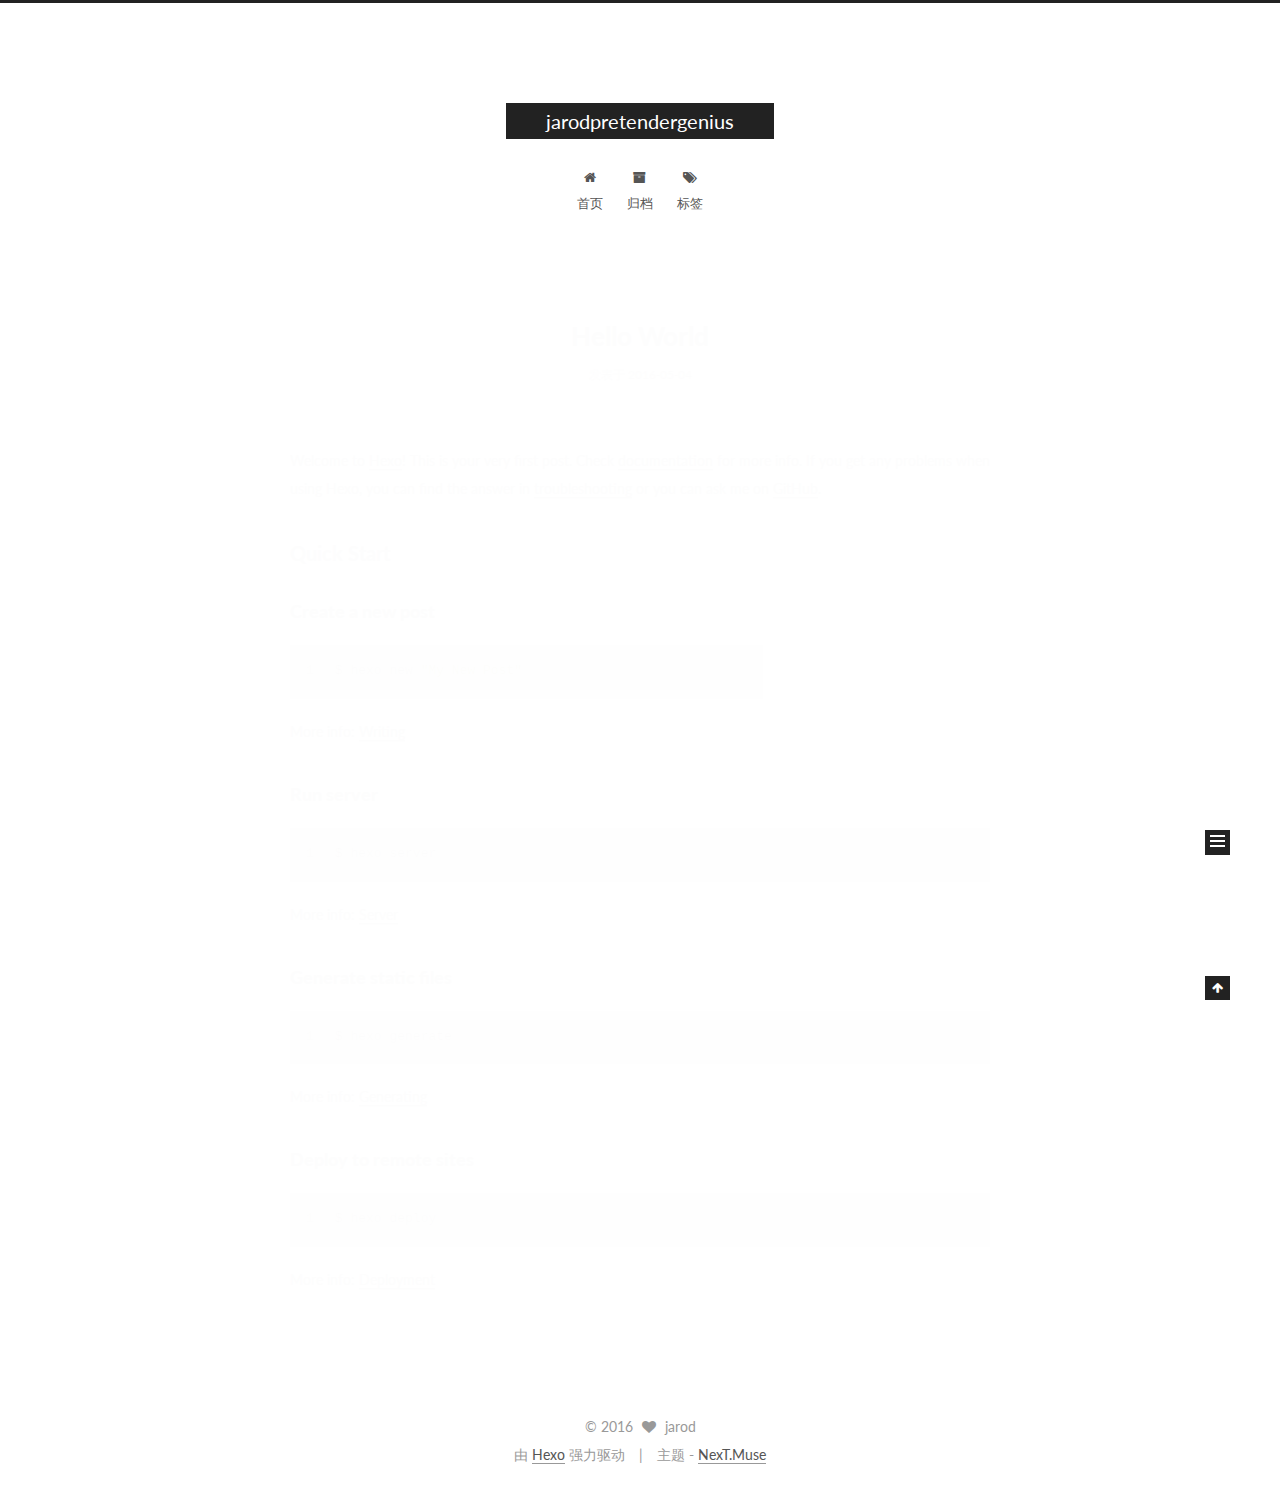
==== commit 51400e21: "Site updated: 2016-05-07 13:48:03" ====
--- a/index.html
+++ b/index.html
@@ -83,7 +83,7 @@
 <meta name="description">
 <meta property="og:type" content="website">
 <meta property="og:title" content="jarodpretendergenius">
-<meta property="og:url" content="http://yoursite.com/index.html">
+<meta property="og:url" content="http://jarodpretendergenius.com/index.html">
 <meta property="og:site_name" content="jarodpretendergenius">
 <meta property="og:description">
 <meta name="twitter:card" content="summary">
--- a/css/main.css
+++ b/css/main.css
@@ -1543,7 +1543,7 @@
   width: 4px;
   height: 4px;
   border-radius: 50%;
-  background: #6cffff;
+  background: #a4ffbf;
 }
 .links-of-blogroll {
   font-size: 13px;
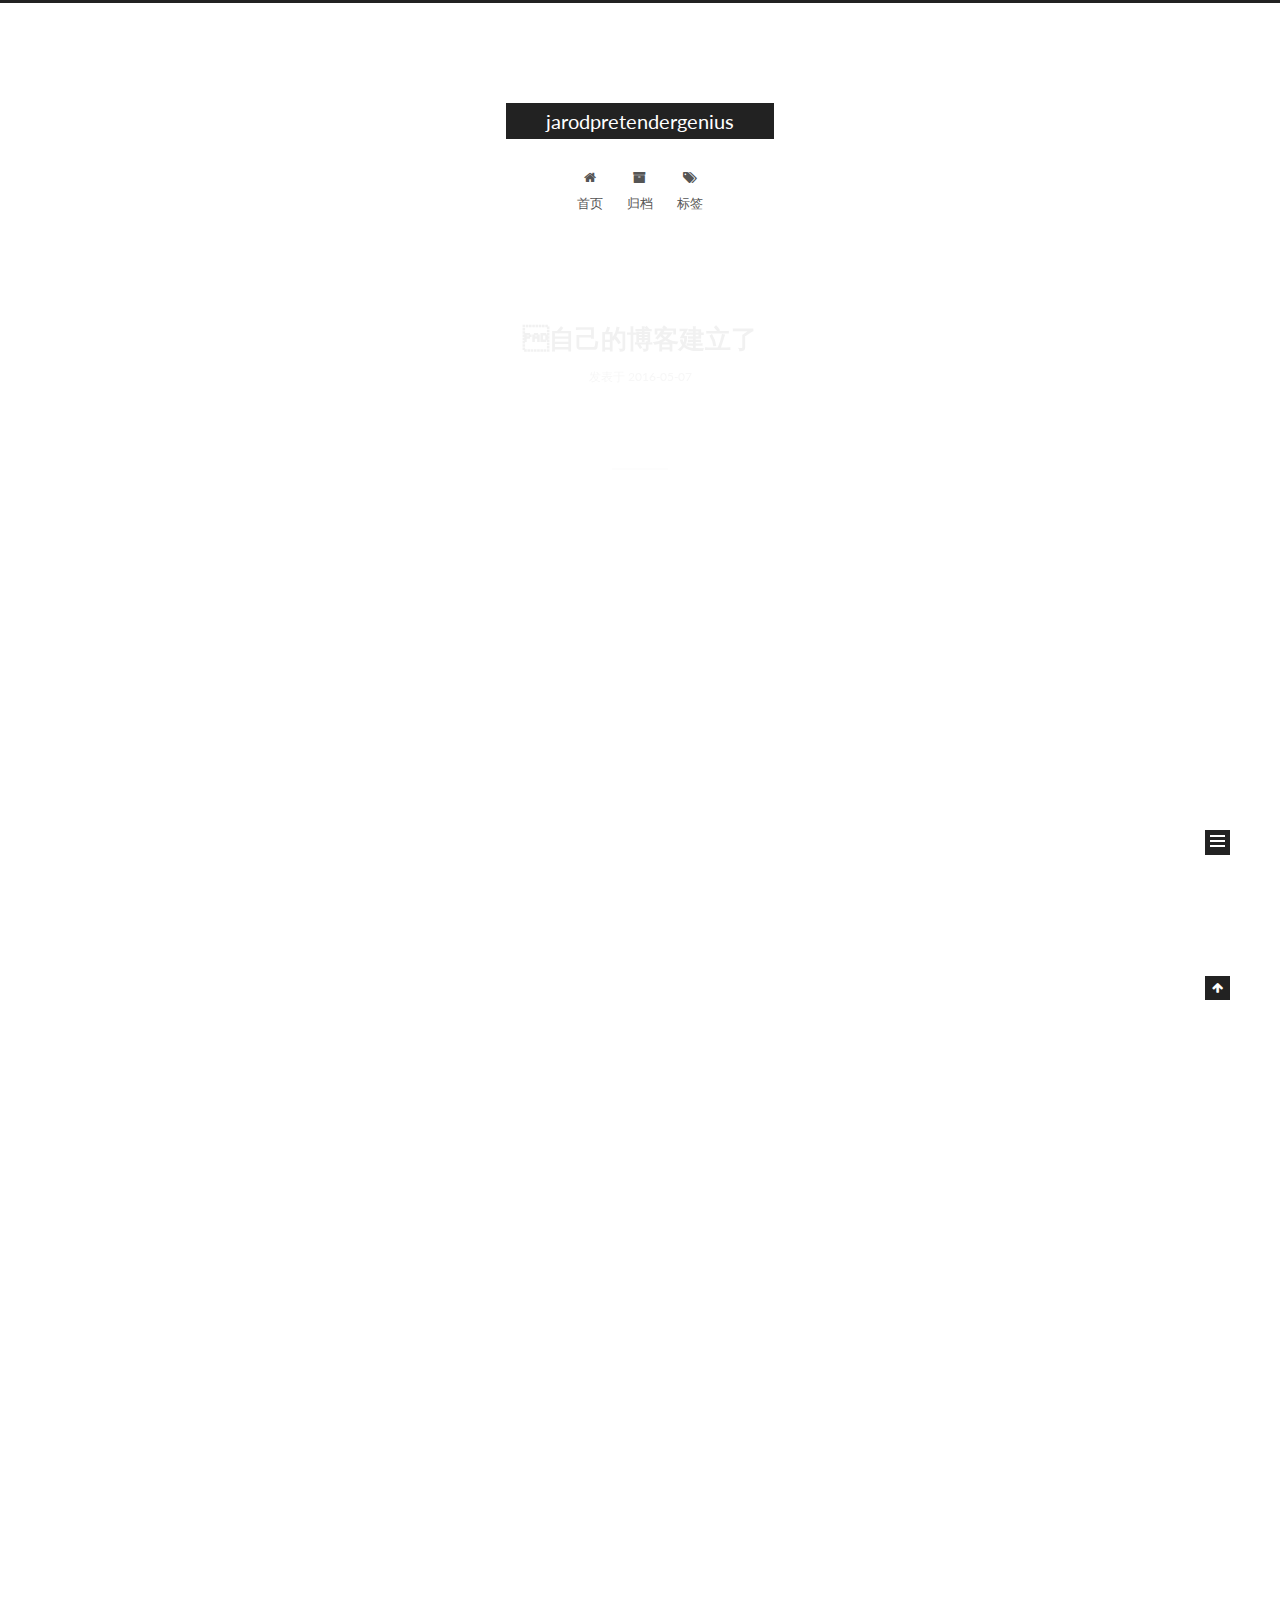
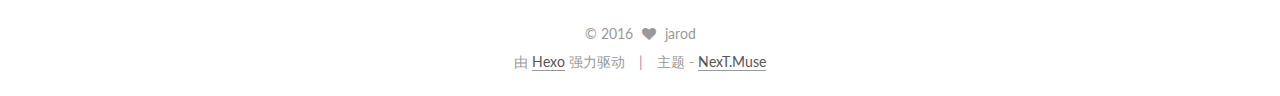
==== commit 0ded392f: "Site updated: 2016-05-07 15:48:27" ====
--- a/index.html
+++ b/index.html
@@ -229,6 +229,99 @@
             
               
                 
+                <a class="post-title-link" href="/2016/05/07/自己的博客建立了/" itemprop="url">
+                  自己的博客建立了
+                </a>
+              
+            
+          </h1>
+        
+
+        <div class="post-meta">
+          <span class="post-time">
+            <span class="post-meta-item-icon">
+              <i class="fa fa-calendar-o"></i>
+            </span>
+            <span class="post-meta-item-text">发表于</span>
+            <time itemprop="dateCreated" datetime="2016-05-07T15:02:57+08:00" content="2016-05-07">
+              2016-05-07
+            </time>
+          </span>
+
+          
+
+          
+            
+          
+
+          
+
+          
+          
+
+          
+        </div>
+      </header>
+    
+
+
+    <div class="post-body" itemprop="articleBody">
+
+      
+      
+
+      
+        
+          
+            
+          
+        
+      
+    </div>
+
+    <div>
+      
+    </div>
+
+    <div>
+      
+    </div>
+
+    <footer class="post-footer">
+      
+
+      
+
+      
+      
+        <div class="post-eof"></div>
+      
+    </footer>
+  </article>
+
+
+    
+      
+
+  
+  
+
+  
+  
+  
+
+  <article class="post post-type-normal " itemscope itemtype="http://schema.org/Article">
+
+    
+      <header class="post-header">
+
+        
+        
+          <h1 class="post-title" itemprop="name headline">
+            
+            
+              
+                
                 <a class="post-title-link" href="/2016/05/04/hello-world/" itemprop="url">
                   Hello World
                 </a>
@@ -351,7 +444,7 @@
         <nav class="site-state motion-element">
           <div class="site-state-item site-state-posts">
             <a href="/archives">
-              <span class="site-state-item-count">1</span>
+              <span class="site-state-item-count">2</span>
               <span class="site-state-item-name">日志</span>
             </a>
           </div>
--- a/css/main.css
+++ b/css/main.css
@@ -1543,7 +1543,7 @@
   width: 4px;
   height: 4px;
   border-radius: 50%;
-  background: #a4ffbf;
+  background: #ff593d;
 }
 .links-of-blogroll {
   font-size: 13px;
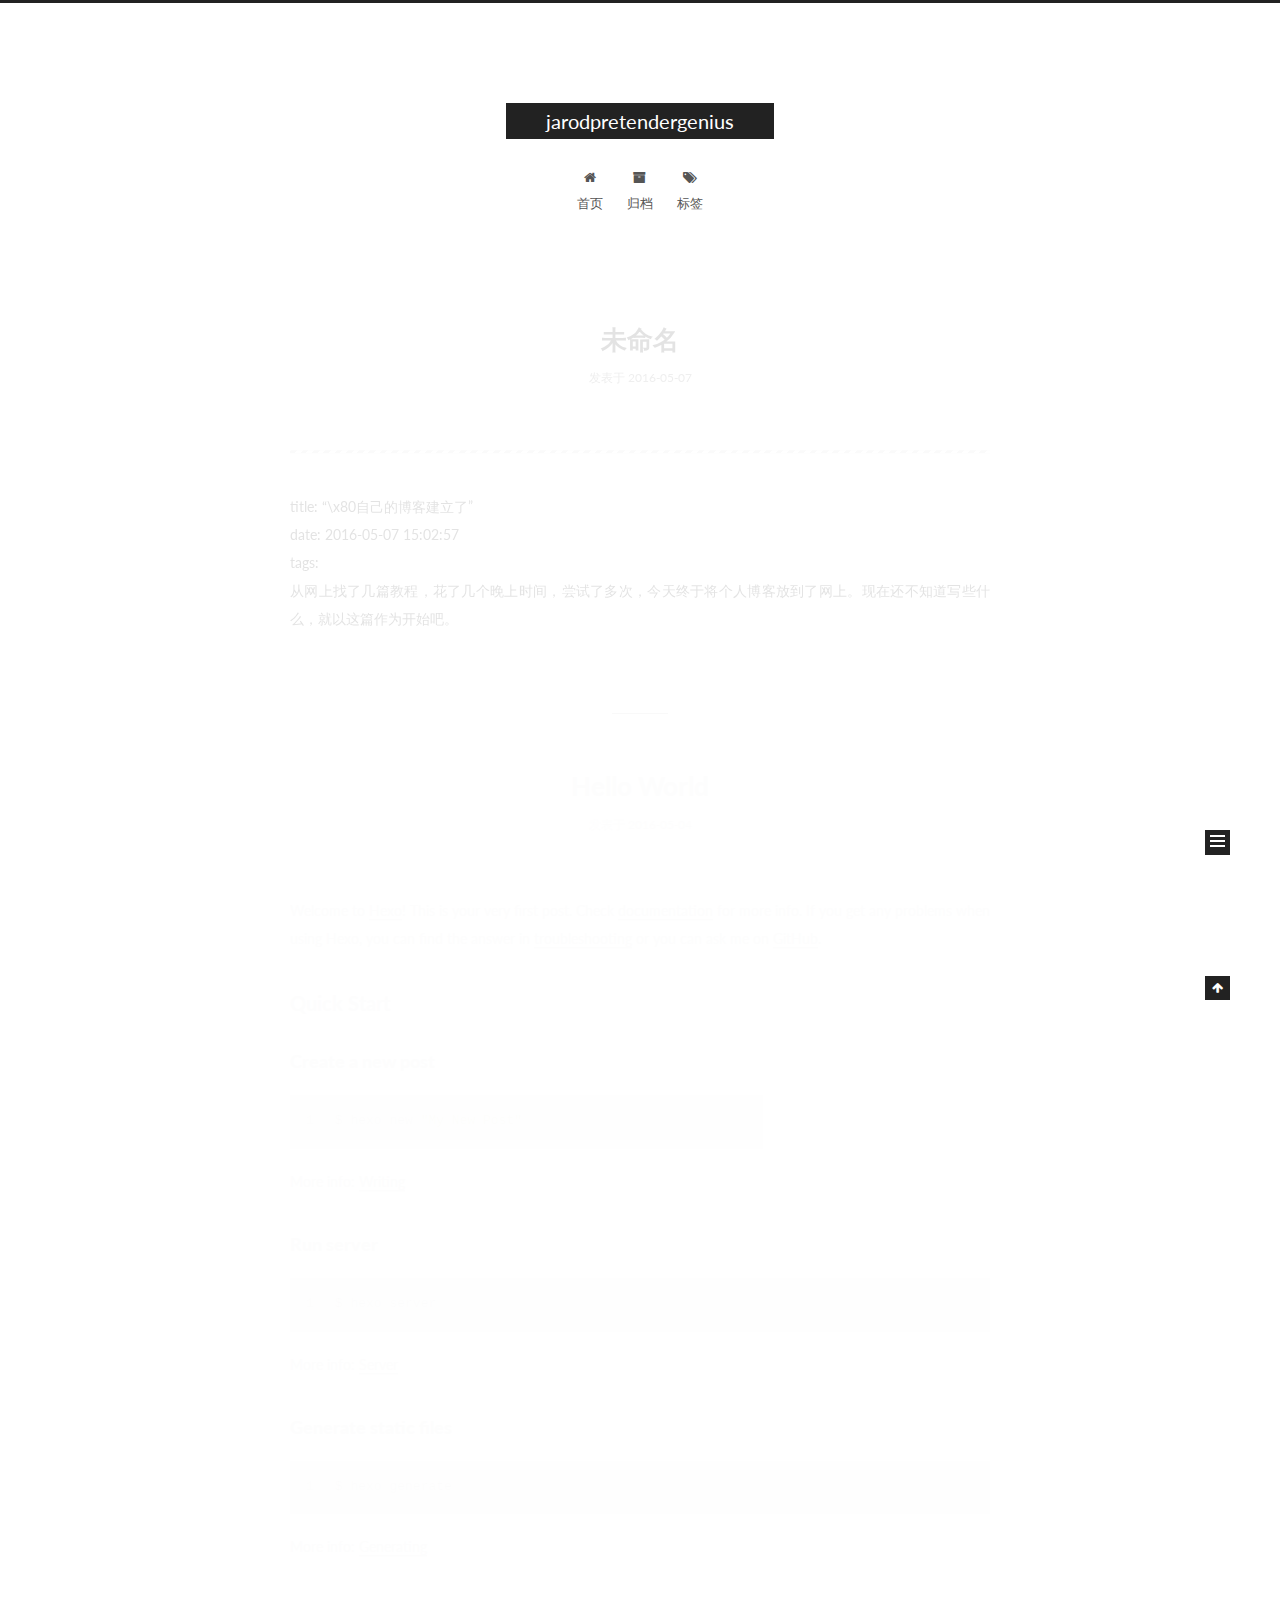
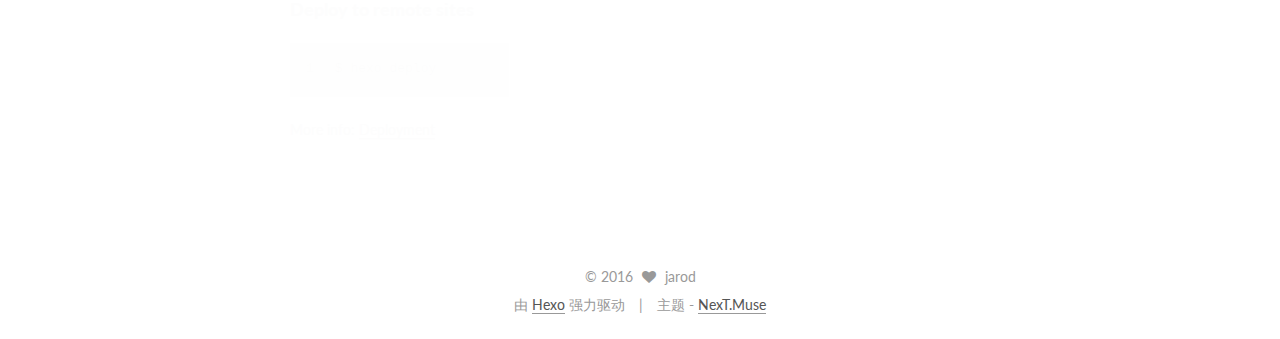
==== commit 0d2cd076: "Site updated: 2016-05-07 15:59:01" ====
--- a/index.html
+++ b/index.html
@@ -230,7 +230,7 @@
               
                 
                 <a class="post-title-link" href="/2016/05/07/自己的博客建立了/" itemprop="url">
-                  自己的博客建立了
+                  未命名
                 </a>
               
             
@@ -273,7 +273,9 @@
       
         
           
-            
+            <hr>
+<p>title: “\x80自己的博客建立了”<br>date: 2016-05-07 15:02:57<br>tags:<br>从网上找了几篇教程，花了几个晚上时间，尝试了多次，今天终于将个人博客放到了网上。现在还不知道写些什么，就以这篇作为开始吧。</p>
+
           
         
       
--- a/css/main.css
+++ b/css/main.css
@@ -1543,7 +1543,7 @@
   width: 4px;
   height: 4px;
   border-radius: 50%;
-  background: #ff593d;
+  background: #d24ead;
 }
 .links-of-blogroll {
   font-size: 13px;
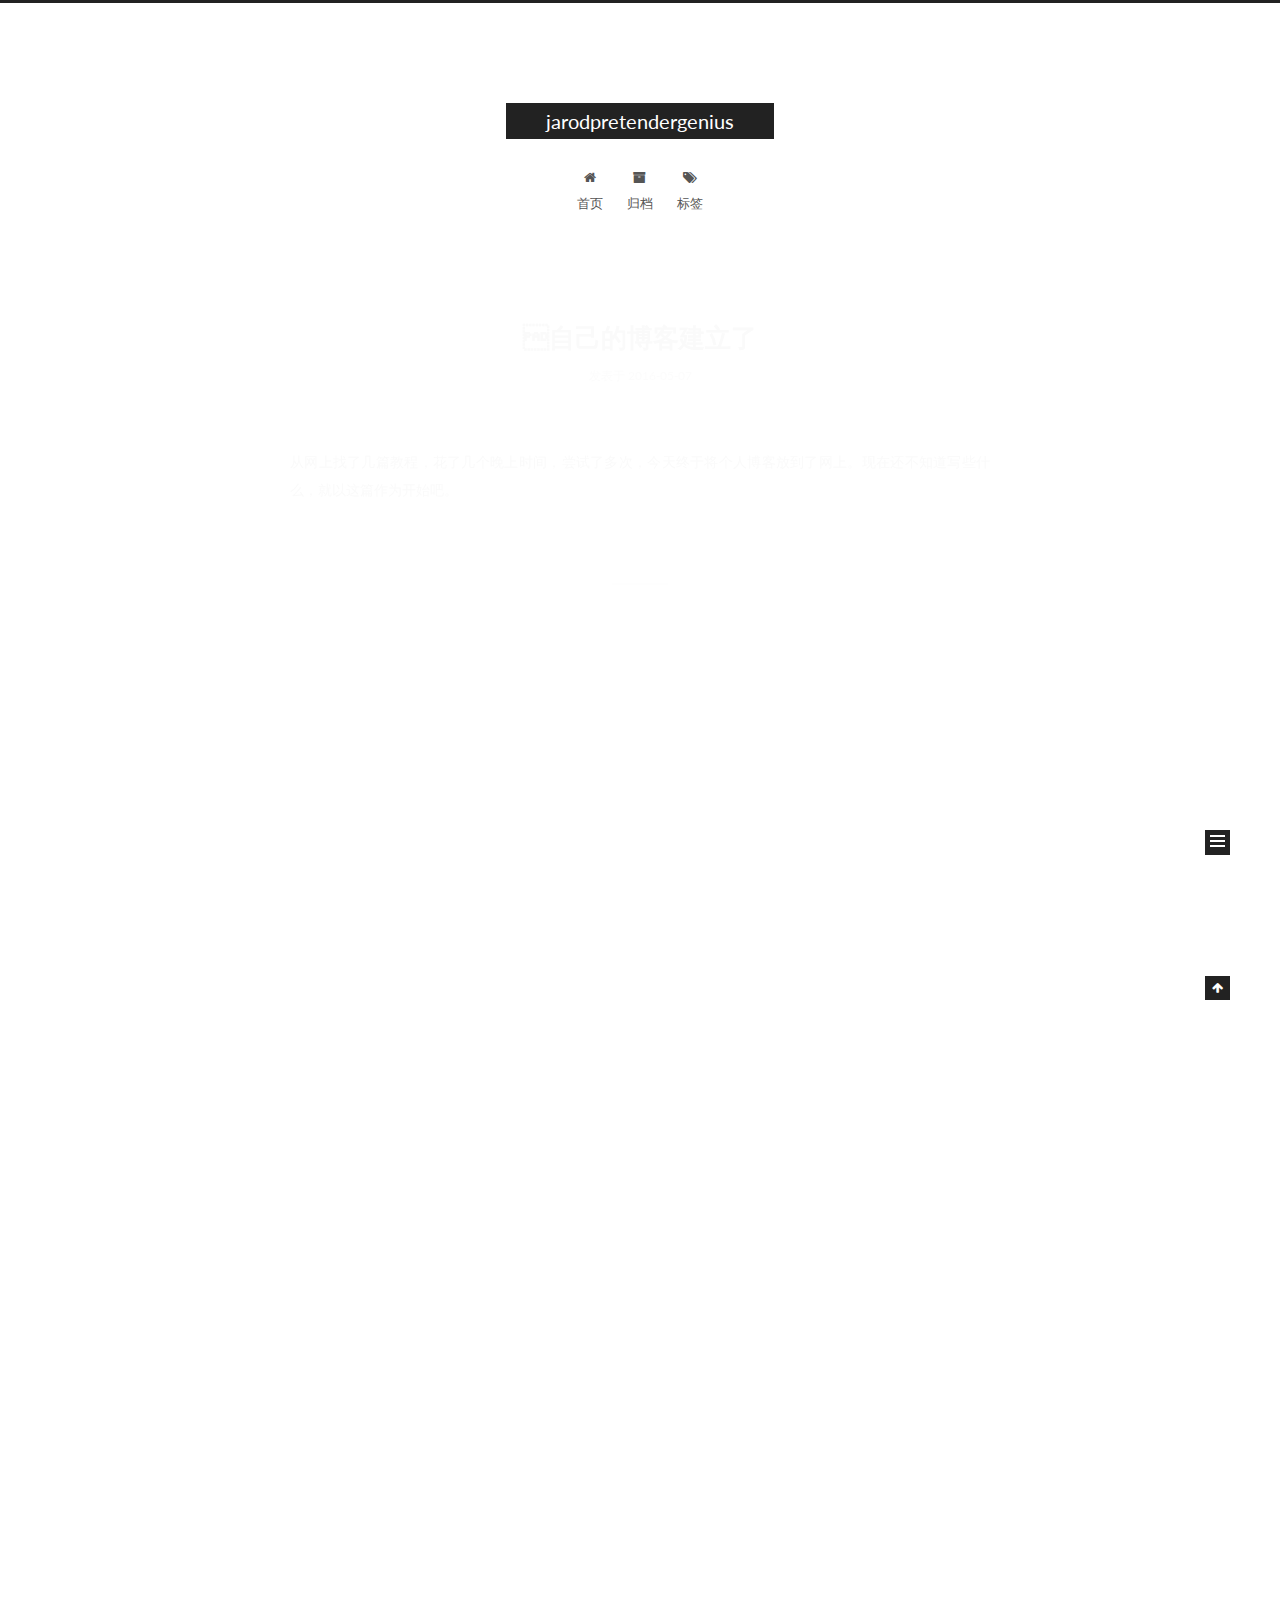
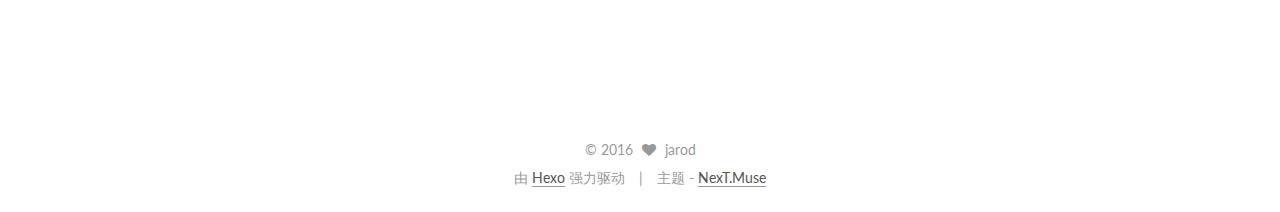
==== commit 99d33c8b: "Site updated: 2016-05-07 16:04:01" ====
--- a/index.html
+++ b/index.html
@@ -230,7 +230,7 @@
               
                 
                 <a class="post-title-link" href="/2016/05/07/自己的博客建立了/" itemprop="url">
-                  未命名
+                  自己的博客建立了
                 </a>
               
             
@@ -273,8 +273,7 @@
       
         
           
-            <hr>
-<p>title: “\x80自己的博客建立了”<br>date: 2016-05-07 15:02:57<br>tags:<br>从网上找了几篇教程，花了几个晚上时间，尝试了多次，今天终于将个人博客放到了网上。现在还不知道写些什么，就以这篇作为开始吧。</p>
+            <p>从网上找了几篇教程，花了几个晚上时间，尝试了多次，今天终于将个人博客放到了网上。现在还不知道写些什么，就以这篇作为开始吧。</p>
 
           
         
--- a/css/main.css
+++ b/css/main.css
@@ -1543,7 +1543,7 @@
   width: 4px;
   height: 4px;
   border-radius: 50%;
-  background: #d24ead;
+  background: #e5acff;
 }
 .links-of-blogroll {
   font-size: 13px;
